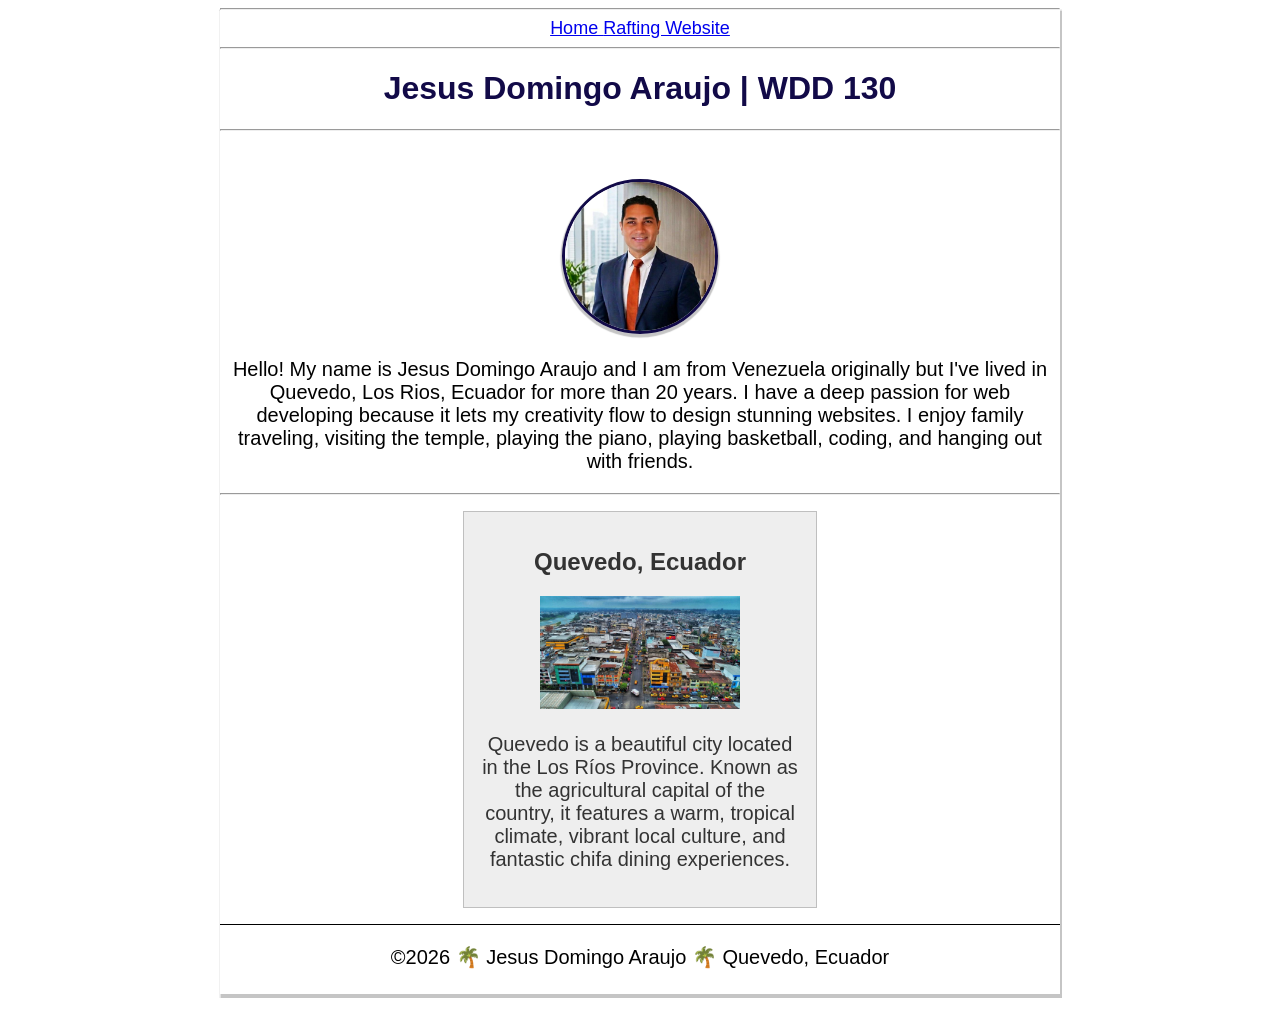
==== index.html @ 9b2d9e4a "text changed" ====
<!DOCTYPE html>
<html lang="en-US">

<head>
    <meta charset="utf-8">
    <meta name="viewport" content="width=device-width,initial-scale=1.0">
    <!-- Meta description and author -->
    <meta name="description"
      content="WDD 130 Home Page for Jesus Domingo Araujo, web development fundamentals course page.">
    <meta name="author" content="Jesus Domingo Araujo">
    <!-- External CSS link -->
    <link rel="stylesheet" href="week02/styles/styles.css">
    <title>WDD 130 Jesus Domingo Araujo</title>
</head>

<body>
    <header>
        <!--// I'm including a divisions using hr to make it more elegant//-->
        <hr>
        <nav>
            <a href="#">Home </a>
            <a href="wwr/">Rafting Website</a>
        </nav>
    </header>

    <main>
        <!--// I'm including a divisions using hr to make it more elegant//-->
        <hr>
        <h1>Jesus Domingo Araujo | WDD 130</h1>
        <!--// I'm including a divisions using hr to make it more elegant//-->
        <hr>
        <img class="me" src="images/jesus-domingo-arauujo-ruiz.png" alt="Jesus Domingo Araujo">
        <p>Hello! My name is Jesus Domingo Araujo and I am from Venezuela originally but I've lived
            in Quevedo, Los Rios, Ecuador for more than 20 years. I have a
            deep passion for web developing because it lets my creativity flow to design stunning
            websites. I enjoy family traveling, visiting the temple, playing the piano, playing
            basketball, coding, and hanging out with friends.</p>
    </main>

    <!--// I'm including a divisions using hr to make it more elegant//-->
    <hr>
    <!-- New aside element -->
    <aside>
        <h2>Quevedo, Ecuador</h2>
        <!-- Make sure to add an image of Quevedo in your images folder and keep it under 125kB -->
        <img src="images/quevedo-2026.jpg" alt="Landscape of Quevedo, Ecuador">
        <p>Quevedo is a beautiful city located in the Los Ríos Province. Known as the agricultural
            capital of the country, it features a warm, tropical climate, vibrant local culture, and
            fantastic chifa dining experiences.</p>
    </aside>

    <footer>
        <p>©2026 🌴 Jesus Domingo Araujo 🌴 Quevedo, Ecuador</p>
    </footer>
</body>

</html>
---- week02/styles/styles.css ----
/* Main content layout */
body {
    max-width: 840px;
    margin: 0 auto;
    text-align: center;
    font-family: 'Gill Sans', 'Gill Sans MT', Calibri, 'Trebuchet MS', sans-serif;
    box-shadow: #1111113e 0px 2px 1px 1.5px;
}

h1 {
    font-family: 'Segoe UI', Tahoma, Geneva, Verdana, sans-serif;
    color: rgb(18, 10, 72);
}

a {
    font-family: 'Trebuchet MS', 'Lucida Sans Unicode', 'Lucida Grande', 'Lucida Sans', Arial, sans-serif;
    font-size: 18px;

}

main {
    max-width: 840px;

}

/* Profile image styling */
main img {
    width: 150px;
    height: auto;

}

img.me {
    border-radius: 50%;
    border: rgb(18, 10, 72) solid 3px;
    margin-top: 40px;
    box-shadow: #1111113e 0px 2px 1px 1.5px;
}

/* Aside container styling */
aside {
    width: 20rem;
    margin: 1rem auto;
    border: 1px solid rgb(0 0 0 / 0.2);
    padding: 1rem;
    background-color: #eee;
    color: #333;
    text-align: center;

}

/* Aside image styling */
aside img {
    width: 200px;
    height: auto;
}

/* Paragraph padding reset */
p {
    padding: 0;
    font-size: 20px;
}

/* Footer styling */
footer {
    margin-top: 15px;
    margin-bottom: 15px;
    padding-bottom: 5px;
    border-top: 1px solid #000;
    text-align: center;
}
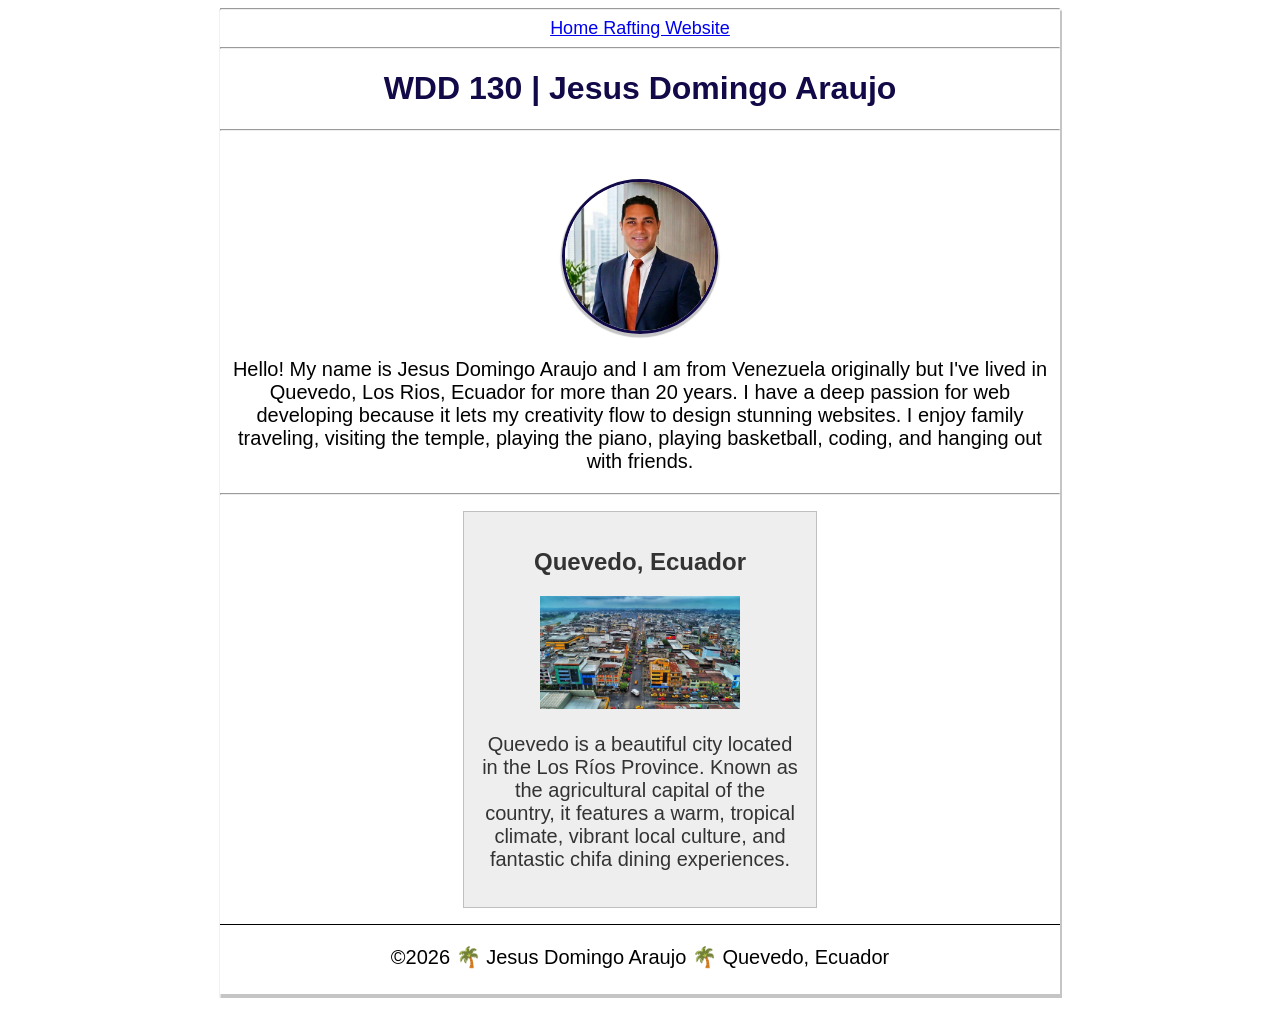
==== commit fa23a313: "other adjustments" ====
--- a/index.html
+++ b/index.html
@@ -26,7 +26,7 @@
     <main>
         <!--// I'm including a divisions using hr to make it more elegant//-->
         <hr>
-        <h1>Jesus Domingo Araujo | WDD 130</h1>
+        <h1>WDD 130 | Jesus Domingo Araujo</h1>
         <!--// I'm including a divisions using hr to make it more elegant//-->
         <hr>
         <img class="me" src="images/jesus-domingo-arauujo-ruiz.png" alt="Jesus Domingo Araujo">
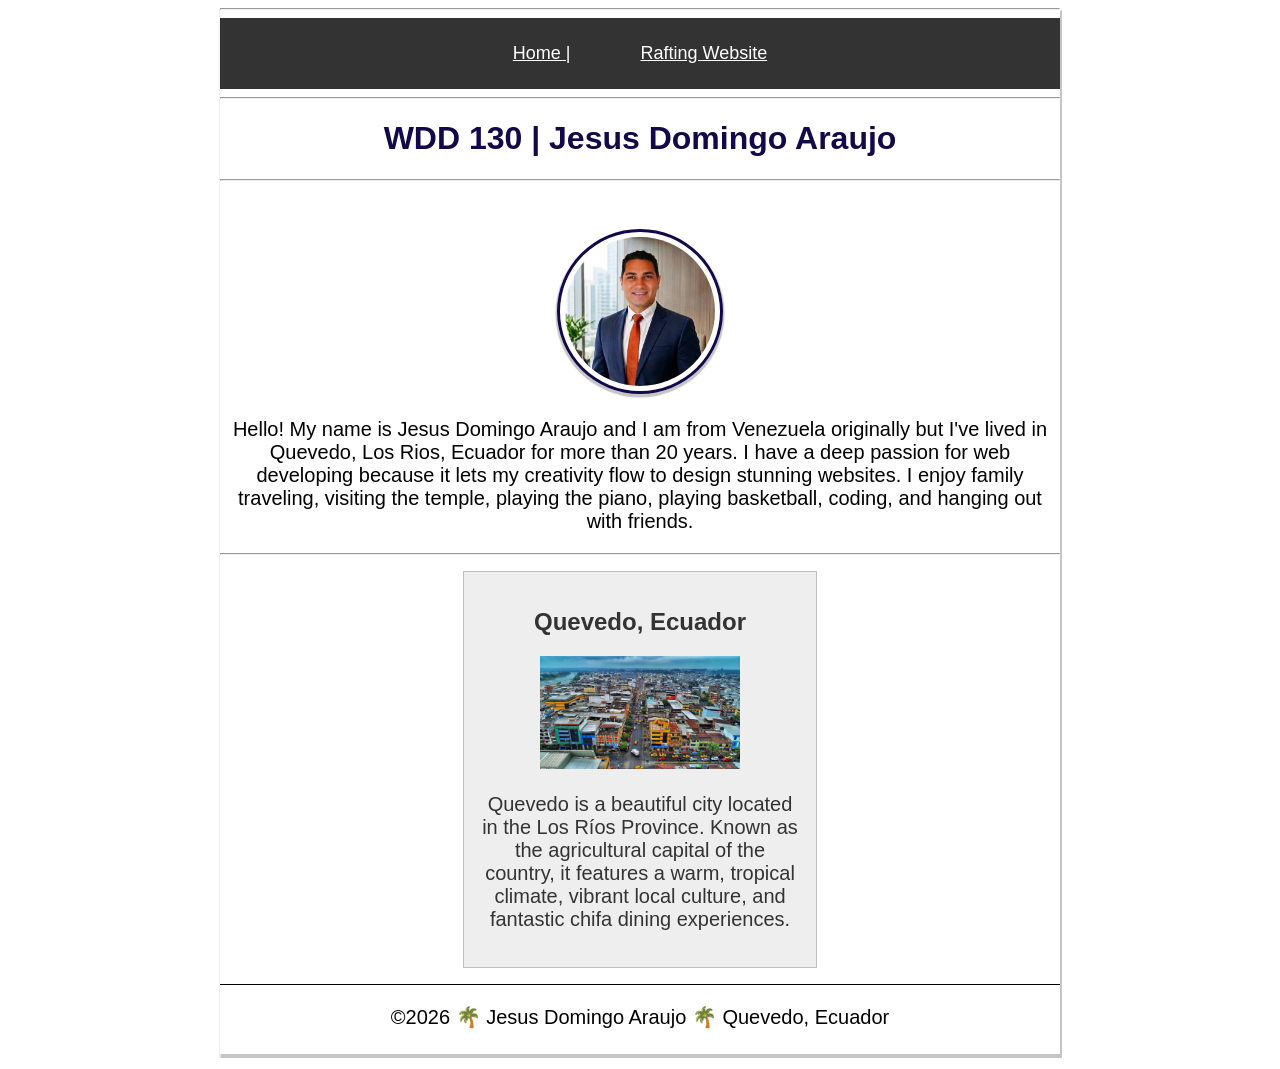
==== commit 1e1c8fcd: "nav adjustments on css" ====
--- a/index.html
+++ b/index.html
@@ -6,10 +6,10 @@
     <meta name="viewport" content="width=device-width,initial-scale=1.0">
     <!-- Meta description and author -->
     <meta name="description"
-      content="WDD 130 Home Page for Jesus Domingo Araujo, web development fundamentals course page.">
+      content="WDD 130 Home Page for Jesus Domingo Araujo, web development fundamentals course page, this page has been designed following the best practices for debelopment learned on this course. ">
     <meta name="author" content="Jesus Domingo Araujo">
     <!-- External CSS link -->
-    <link rel="stylesheet" href="week02/styles/styles.css">
+    <link rel="stylesheet" href="styles/styles.css">
     <title>WDD 130 Jesus Domingo Araujo</title>
 </head>
 
@@ -18,7 +18,7 @@
         <!--// I'm including a divisions using hr to make it more elegant//-->
         <hr>
         <nav>
-            <a href="#">Home </a>
+            <a href="#">Home |</a>
             <a href="wwr/">Rafting Website</a>
         </nav>
     </header>
--- a/styles/styles.css
+++ b/styles/styles.css
@@ -0,0 +1,90 @@
+/* Main content layout */
+body {
+    max-width: 840px;
+    margin: 0 auto;
+    text-align: center;
+    font-family: 'Gill Sans', 'Gill Sans MT', Calibri, 'Trebuchet MS', sans-serif;
+    box-shadow: #1111113e 0px 2px 1px 1.5px;
+}
+
+h1 {
+    font-family: 'Segoe UI', Tahoma, Geneva, Verdana, sans-serif;
+    color: rgb(18, 10, 72);
+}
+
+a {
+    font-family: 'Trebuchet MS', 'Lucida Sans Unicode', 'Lucida Grande', 'Lucida Sans', Arial, sans-serif;
+    font-size: 18px;
+
+}
+
+main {
+    max-width: 840px;
+
+}
+
+/* Contenedor principal del menu */
+nav {
+    background-color: #333333;
+    padding: 10px;
+    display: flex;
+    justify-content: center;
+    gap: 40px;
+}
+
+nav a {
+    color: #ffffff;
+    padding: 15px;
+    display: block;
+
+}
+
+/* Profile image styling */
+main img {
+    width: 150px;
+    height: auto;
+    border: 2px solid #000000;
+    padding: 5px;
+    box-shadow: 3px 3px 10px rgba(0, 0, 0, 0.5);
+
+}
+
+img.me {
+    border-radius: 50%;
+    border: rgb(18, 10, 72) solid 3px;
+    margin-top: 40px;
+    box-shadow: #1111113e 0px 2px 1px 1.5px;
+}
+
+/* Aside container styling */
+aside {
+    width: 20rem;
+    margin: 1rem auto;
+    border: 1px solid rgb(0 0 0 / 0.2);
+    padding: 1rem;
+    background-color: #eee;
+    color: #333;
+    text-align: center;
+
+}
+
+/* Aside image styling */
+aside img {
+    width: 200px;
+    height: auto;
+}
+
+/* Paragraph padding reset */
+p {
+    padding: 0;
+    font-size: 20px;
+}
+
+/* Footer styling */
+footer {
+    margin-top: 15px;
+    margin-bottom: 15px;
+    padding-bottom: 5px;
+    border-top: 1px solid #000;
+    text-align: center;
+}
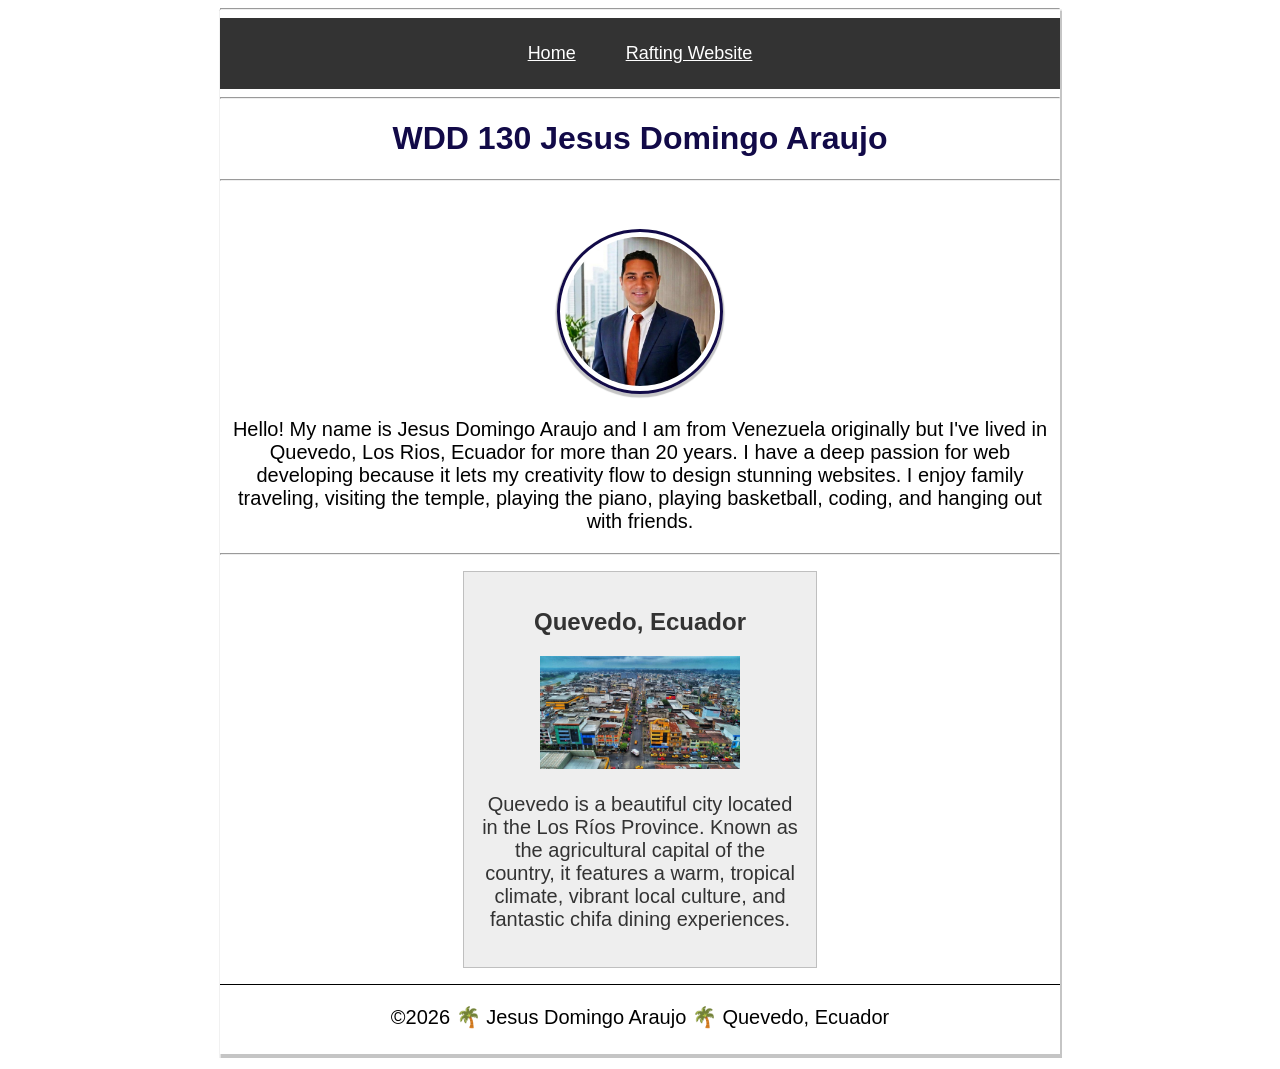
==== commit d0edbaa6: "nav bar adjustments and index" ====
--- a/index.html
+++ b/index.html
@@ -18,7 +18,7 @@
         <!--// I'm including a divisions using hr to make it more elegant//-->
         <hr>
         <nav>
-            <a href="#">Home |</a>
+            <a href="#">Home</a>
             <a href="wwr/">Rafting Website</a>
         </nav>
     </header>
@@ -26,7 +26,7 @@
     <main>
         <!--// I'm including a divisions using hr to make it more elegant//-->
         <hr>
-        <h1>WDD 130 | Jesus Domingo Araujo</h1>
+        <h1>WDD 130 Jesus Domingo Araujo</h1>
         <!--// I'm including a divisions using hr to make it more elegant//-->
         <hr>
         <img class="me" src="images/jesus-domingo-arauujo-ruiz.png" alt="Jesus Domingo Araujo">
--- a/styles/styles.css
+++ b/styles/styles.css
@@ -29,7 +29,7 @@
     padding: 10px;
     display: flex;
     justify-content: center;
-    gap: 40px;
+    gap: 20px;
 }
 
 nav a {
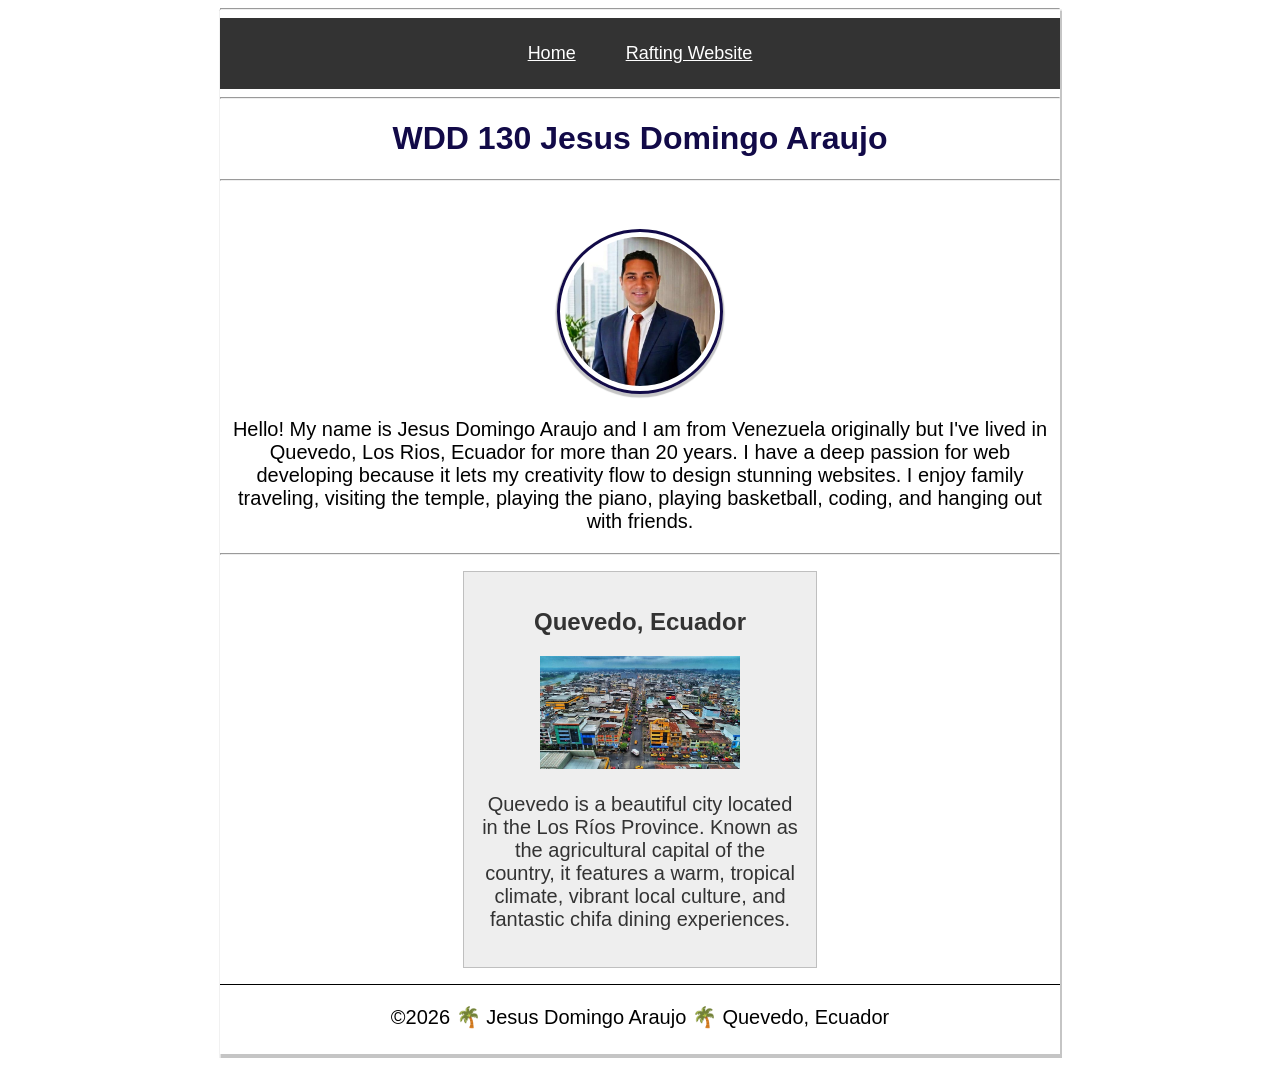
==== commit 4368a186: "last adjustments redimentioning photo sizes" ====
--- a/index.html
+++ b/index.html
@@ -6,7 +6,7 @@
     <meta name="viewport" content="width=device-width,initial-scale=1.0">
     <!-- Meta description and author -->
     <meta name="description"
-      content="WDD 130 Home Page for Jesus Domingo Araujo, web development fundamentals course page, this page has been designed following the best practices for debelopment learned on this course. ">
+      content="WDD 130 Home Page for Jesus Domingo Araujo, web development fundamentals course page, this page has been designed following the best practices. ">
     <meta name="author" content="Jesus Domingo Araujo">
     <!-- External CSS link -->
     <link rel="stylesheet" href="styles/styles.css">
@@ -29,7 +29,7 @@
         <h1>WDD 130 Jesus Domingo Araujo</h1>
         <!--// I'm including a divisions using hr to make it more elegant//-->
         <hr>
-        <img class="me" src="images/jesus-domingo-arauujo-ruiz.png" alt="Jesus Domingo Araujo">
+        <img class="me" src="images/jesus-domingo-araujo-ruiz.jpg" alt="Jesus Domingo Araujo">
         <p>Hello! My name is Jesus Domingo Araujo and I am from Venezuela originally but I've lived
             in Quevedo, Los Rios, Ecuador for more than 20 years. I have a
             deep passion for web developing because it lets my creativity flow to design stunning
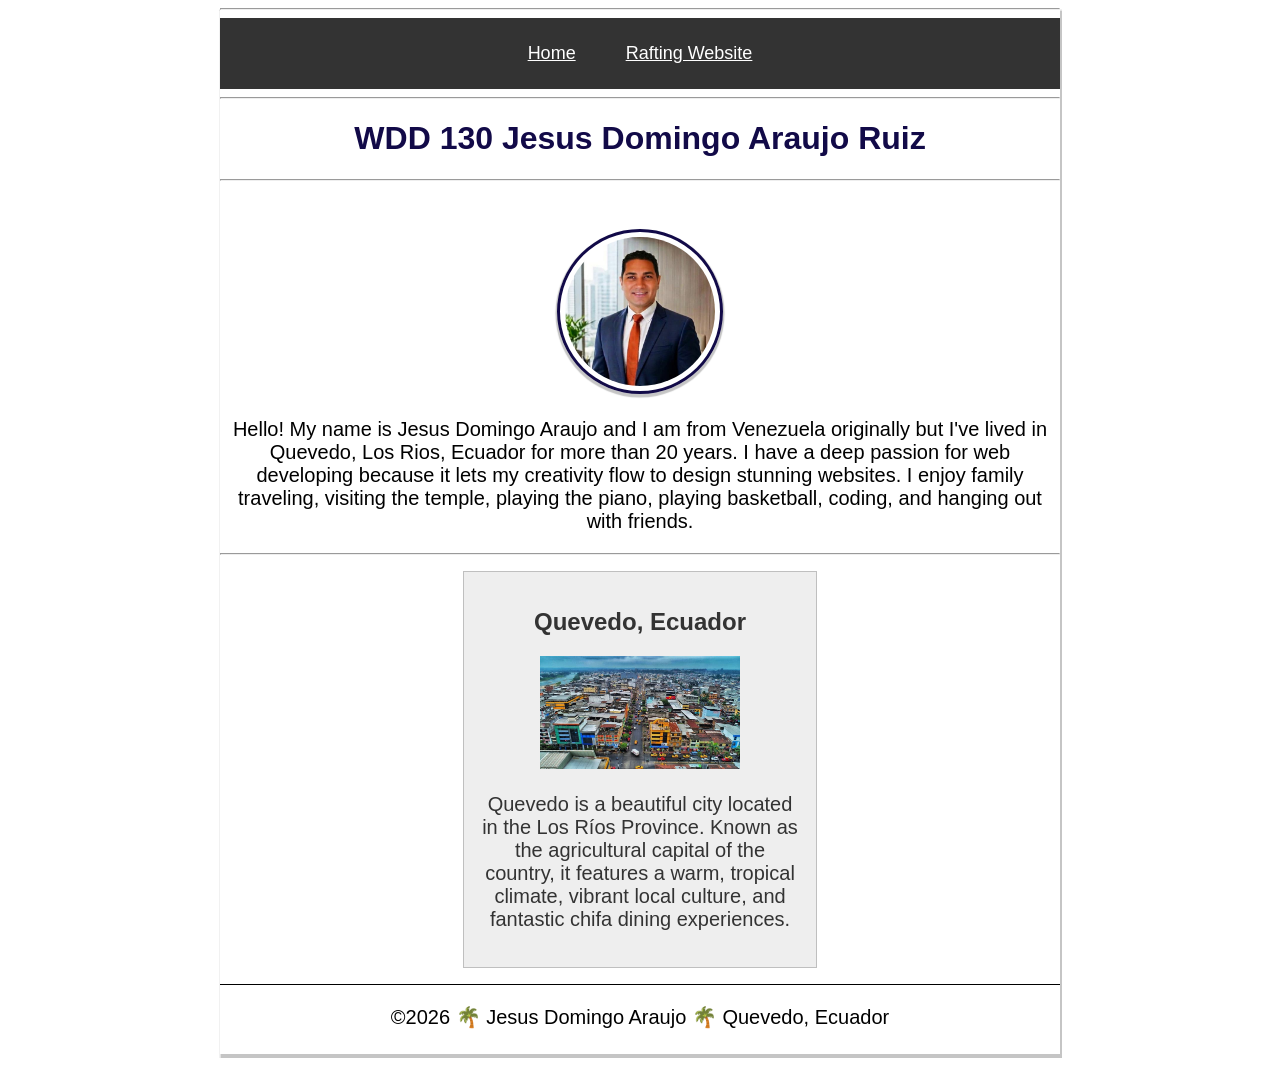
==== commit ee3eb8a2: "Name reviwed" ====
--- a/index.html
+++ b/index.html
@@ -6,11 +6,11 @@
     <meta name="viewport" content="width=device-width,initial-scale=1.0">
     <!-- Meta description and author -->
     <meta name="description"
-      content="WDD 130 Home Page for Jesus Domingo Araujo, web development fundamentals course page, this page has been designed following the best practices. ">
-    <meta name="author" content="Jesus Domingo Araujo">
+      content="Hello! My name is Jesus Domingo Araujo Ruiz and this is my WDD 130 Home Page Project. ">
+    <meta name="author" content="Jesus Domingo Araujo Ruiz">
     <!-- External CSS link -->
     <link rel="stylesheet" href="styles/styles.css">
-    <title>WDD 130 Jesus Domingo Araujo</title>
+    <title>WDD 130 Jesus Domingo Araujo Ruiz</title>
 </head>
 
 <body>
@@ -26,10 +26,10 @@
     <main>
         <!--// I'm including a divisions using hr to make it more elegant//-->
         <hr>
-        <h1>WDD 130 Jesus Domingo Araujo</h1>
+        <h1>WDD 130 Jesus Domingo Araujo Ruiz</h1>
         <!--// I'm including a divisions using hr to make it more elegant//-->
         <hr>
-        <img class="me" src="images/jesus-domingo-araujo-ruiz.jpg" alt="Jesus Domingo Araujo">
+        <img class="me" src="images/profile.jpg" alt="Jesus Domingo Araujo">
         <p>Hello! My name is Jesus Domingo Araujo and I am from Venezuela originally but I've lived
             in Quevedo, Los Rios, Ecuador for more than 20 years. I have a
             deep passion for web developing because it lets my creativity flow to design stunning
